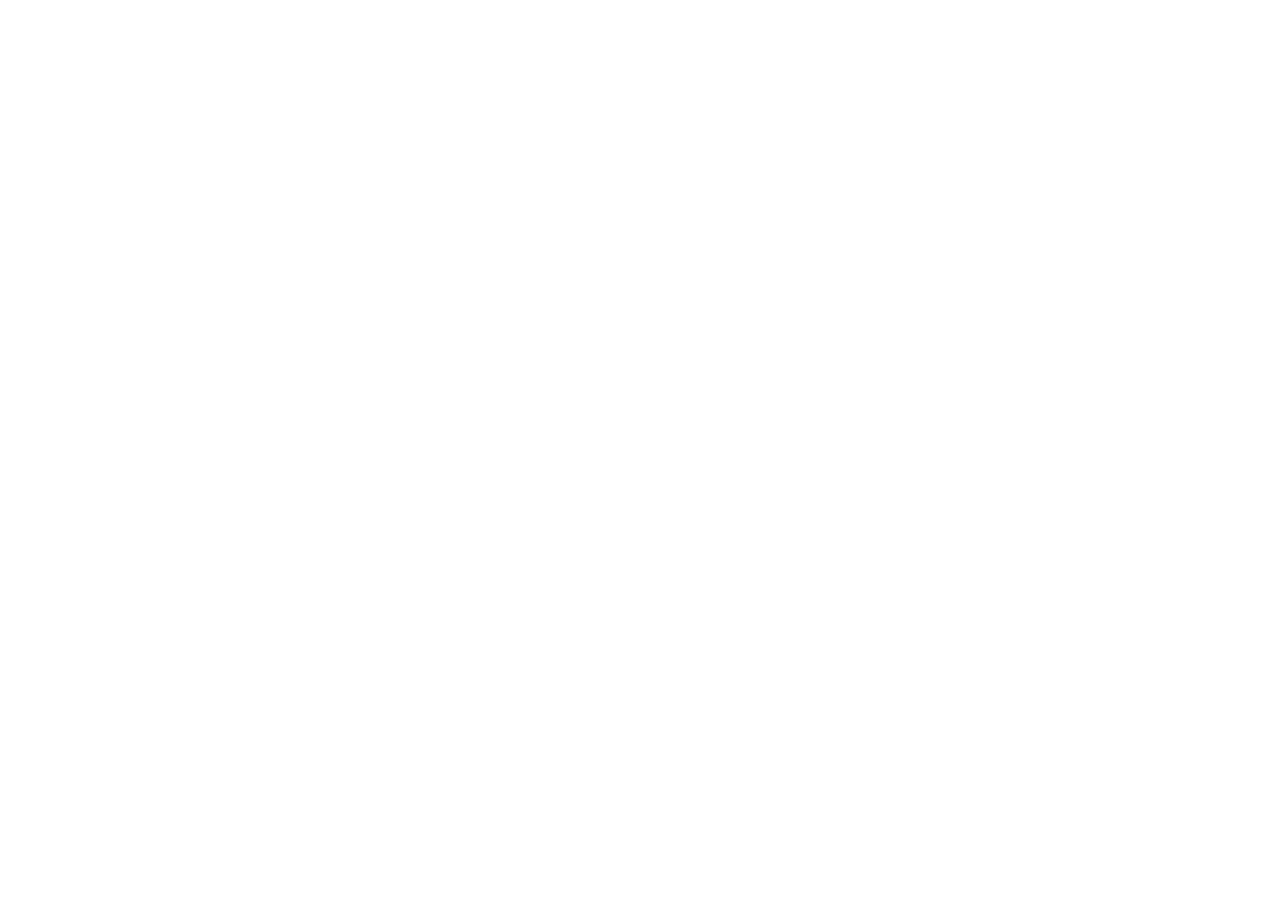
==== public/404/index.html @ cde1e95c "correcion public" ====
<!DOCTYPE html><html lang="en"><head><meta charSet="utf-8"/><meta name="viewport" content="width=device-width"/><title>404 - Not Found</title><meta content="The page was not found" name="description"/><meta content="favicon.ico" property="og:image"/><meta name="next-head-count" content="5"/><link rel="preload" href="/_next/static/css/ec695f5d5d504589.css" as="style"/><link rel="stylesheet" href="/_next/static/css/ec695f5d5d504589.css" data-n-g=""/><noscript data-n-css=""></noscript><script defer="" nomodule="" src="/_next/static/chunks/polyfills-42372ed130431b0a.js"></script><script src="/_next/static/chunks/webpack-2df7a8d27de1794c.js" defer=""></script><script src="/_next/static/chunks/framework-64ad27b21261a9ce.js" defer=""></script><script src="/_next/static/chunks/main-538f0f15b6279bdb.js" defer=""></script><script src="/_next/static/chunks/pages/_app-1e8180552936f08a.js" defer=""></script><script src="/_next/static/chunks/346-2c50c61a3d9c062f.js" defer=""></script><script src="/_next/static/chunks/pages/404-55e432e8acd365d9.js" defer=""></script><script src="/_next/static/5tCdTG7ie-Dxd2TKIgVFP/_buildManifest.js" defer=""></script><script src="/_next/static/5tCdTG7ie-Dxd2TKIgVFP/_ssgManifest.js" defer=""></script></head><body><div id="__next"><script>!function(){try{var d=document.documentElement,c=d.classList;c.remove('light','dark');var e=localStorage.getItem('theme');if('system'===e||(!e&&true)){var t='(prefers-color-scheme: dark)',m=window.matchMedia(t);if(m.media!==t||m.matches){d.style.colorScheme = 'dark';c.add('dark')}else{d.style.colorScheme = 'light';c.add('light')}}else if(e){c.add(e|| '')}if(e==='light'||e==='dark')d.style.colorScheme=e}catch(e){}}()</script><style data-emotion="css 134ndng">.css-134ndng{font-family:Quicksand;--default-font-family:Quicksand;font-weight:400;background-color:#1A1E29;scroll-behavior:smooth;}</style><div data-is-root-theme="true" data-accent-color="blue" data-gray-color="slate" data-has-background="true" data-panel-background="translucent" data-radius="medium" data-scaling="100%" class="radix-themes css-134ndng"><style data-emotion="css 17rg0dp">.css-17rg0dp{position:fixed;width:100vw;height:0;}</style><div title="Connection Error: " class="css-17rg0dp"></div></div></div><script id="__NEXT_DATA__" type="application/json">{"props":{"pageProps":{}},"page":"/404","query":{},"buildId":"5tCdTG7ie-Dxd2TKIgVFP","nextExport":true,"autoExport":true,"isFallback":false,"scriptLoader":[]}</script></body></html>
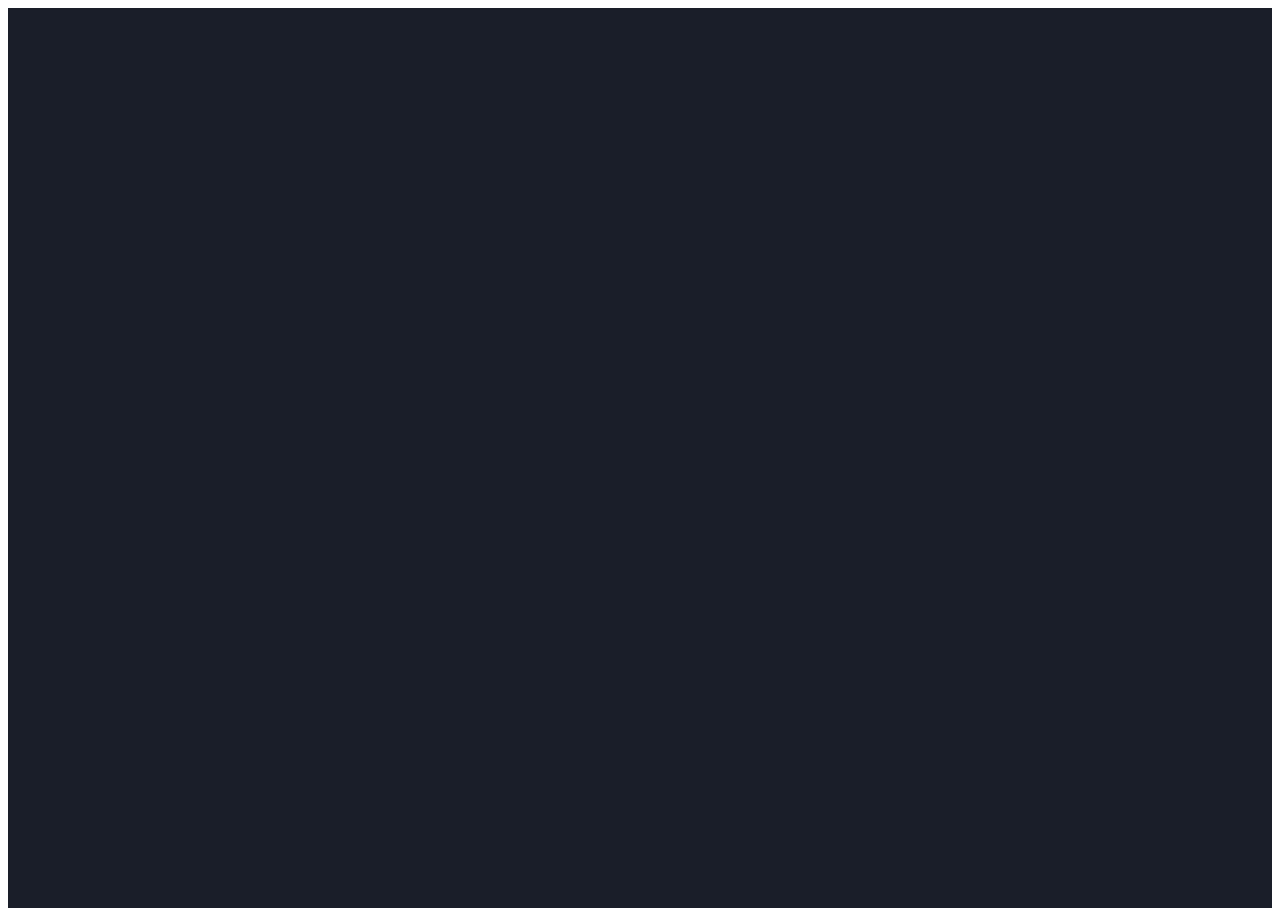
==== commit c808e1bf: "agrego proyecto album" ====
--- a/public/404/index.html
+++ b/public/404/index.html
@@ -1 +1 @@
-<!DOCTYPE html><html lang="en"><head><meta charSet="utf-8"/><meta name="viewport" content="width=device-width"/><title>404 - Not Found</title><meta content="The page was not found" name="description"/><meta content="favicon.ico" property="og:image"/><meta name="next-head-count" content="5"/><link rel="preload" href="/_next/static/css/ec695f5d5d504589.css" as="style"/><link rel="stylesheet" href="/_next/static/css/ec695f5d5d504589.css" data-n-g=""/><noscript data-n-css=""></noscript><script defer="" nomodule="" src="/_next/static/chunks/polyfills-42372ed130431b0a.js"></script><script src="/_next/static/chunks/webpack-2df7a8d27de1794c.js" defer=""></script><script src="/_next/static/chunks/framework-64ad27b21261a9ce.js" defer=""></script><script src="/_next/static/chunks/main-538f0f15b6279bdb.js" defer=""></script><script src="/_next/static/chunks/pages/_app-1e8180552936f08a.js" defer=""></script><script src="/_next/static/chunks/346-2c50c61a3d9c062f.js" defer=""></script><script src="/_next/static/chunks/pages/404-55e432e8acd365d9.js" defer=""></script><script src="/_next/static/5tCdTG7ie-Dxd2TKIgVFP/_buildManifest.js" defer=""></script><script src="/_next/static/5tCdTG7ie-Dxd2TKIgVFP/_ssgManifest.js" defer=""></script></head><body><div id="__next"><script>!function(){try{var d=document.documentElement,c=d.classList;c.remove('light','dark');var e=localStorage.getItem('theme');if('system'===e||(!e&&true)){var t='(prefers-color-scheme: dark)',m=window.matchMedia(t);if(m.media!==t||m.matches){d.style.colorScheme = 'dark';c.add('dark')}else{d.style.colorScheme = 'light';c.add('light')}}else if(e){c.add(e|| '')}if(e==='light'||e==='dark')d.style.colorScheme=e}catch(e){}}()</script><style data-emotion="css 134ndng">.css-134ndng{font-family:Quicksand;--default-font-family:Quicksand;font-weight:400;background-color:#1A1E29;scroll-behavior:smooth;}</style><div data-is-root-theme="true" data-accent-color="blue" data-gray-color="slate" data-has-background="true" data-panel-background="translucent" data-radius="medium" data-scaling="100%" class="radix-themes css-134ndng"><style data-emotion="css 17rg0dp">.css-17rg0dp{position:fixed;width:100vw;height:0;}</style><div title="Connection Error: " class="css-17rg0dp"></div></div></div><script id="__NEXT_DATA__" type="application/json">{"props":{"pageProps":{}},"page":"/404","query":{},"buildId":"5tCdTG7ie-Dxd2TKIgVFP","nextExport":true,"autoExport":true,"isFallback":false,"scriptLoader":[]}</script></body></html>+<!DOCTYPE html><html lang="en"><head><meta charSet="utf-8"/><meta name="viewport" content="width=device-width"/><title>404 - Not Found</title><meta content="The page was not found" name="description"/><meta content="favicon.ico" property="og:image"/><meta name="next-head-count" content="5"/><link rel="preload" href="/_next/static/css/ec695f5d5d504589.css" as="style"/><link rel="stylesheet" href="/_next/static/css/ec695f5d5d504589.css" data-n-g=""/><noscript data-n-css=""></noscript><script defer="" nomodule="" src="/_next/static/chunks/polyfills-42372ed130431b0a.js"></script><script src="/_next/static/chunks/webpack-2df7a8d27de1794c.js" defer=""></script><script src="/_next/static/chunks/framework-64ad27b21261a9ce.js" defer=""></script><script src="/_next/static/chunks/main-538f0f15b6279bdb.js" defer=""></script><script src="/_next/static/chunks/pages/_app-44490ccb001ed0ef.js" defer=""></script><script src="/_next/static/chunks/346-2c50c61a3d9c062f.js" defer=""></script><script src="/_next/static/chunks/pages/404-21e4f75a2901942f.js" defer=""></script><script src="/_next/static/sDLv2KALFpkF3BTDlOwsl/_buildManifest.js" defer=""></script><script src="/_next/static/sDLv2KALFpkF3BTDlOwsl/_ssgManifest.js" defer=""></script></head><body><div id="__next"><script>!function(){try{var d=document.documentElement,c=d.classList;c.remove('light','dark');var e=localStorage.getItem('theme');if('system'===e||(!e&&true)){var t='(prefers-color-scheme: dark)',m=window.matchMedia(t);if(m.media!==t||m.matches){d.style.colorScheme = 'dark';c.add('dark')}else{d.style.colorScheme = 'light';c.add('light')}}else if(e){c.add(e|| '')}if(e==='light'||e==='dark')d.style.colorScheme=e}catch(e){}}()</script><style data-emotion="css 1ki6ax9">.css-1ki6ax9{font-family:Quicksand;--default-font-family:Quicksand;font-weight:400;background-color:#1A1E29;scroll-behavior:smooth!important;overflow-y:auto;height:100vh;}</style><div data-is-root-theme="true" data-accent-color="blue" data-gray-color="slate" data-has-background="true" data-panel-background="translucent" data-radius="medium" data-scaling="100%" class="radix-themes css-1ki6ax9"><style data-emotion="css 17rg0dp">.css-17rg0dp{position:fixed;width:100vw;height:0;}</style><div title="Connection Error: " class="css-17rg0dp"></div></div></div><script id="__NEXT_DATA__" type="application/json">{"props":{"pageProps":{}},"page":"/404","query":{},"buildId":"sDLv2KALFpkF3BTDlOwsl","nextExport":true,"autoExport":true,"isFallback":false,"scriptLoader":[]}</script></body></html>